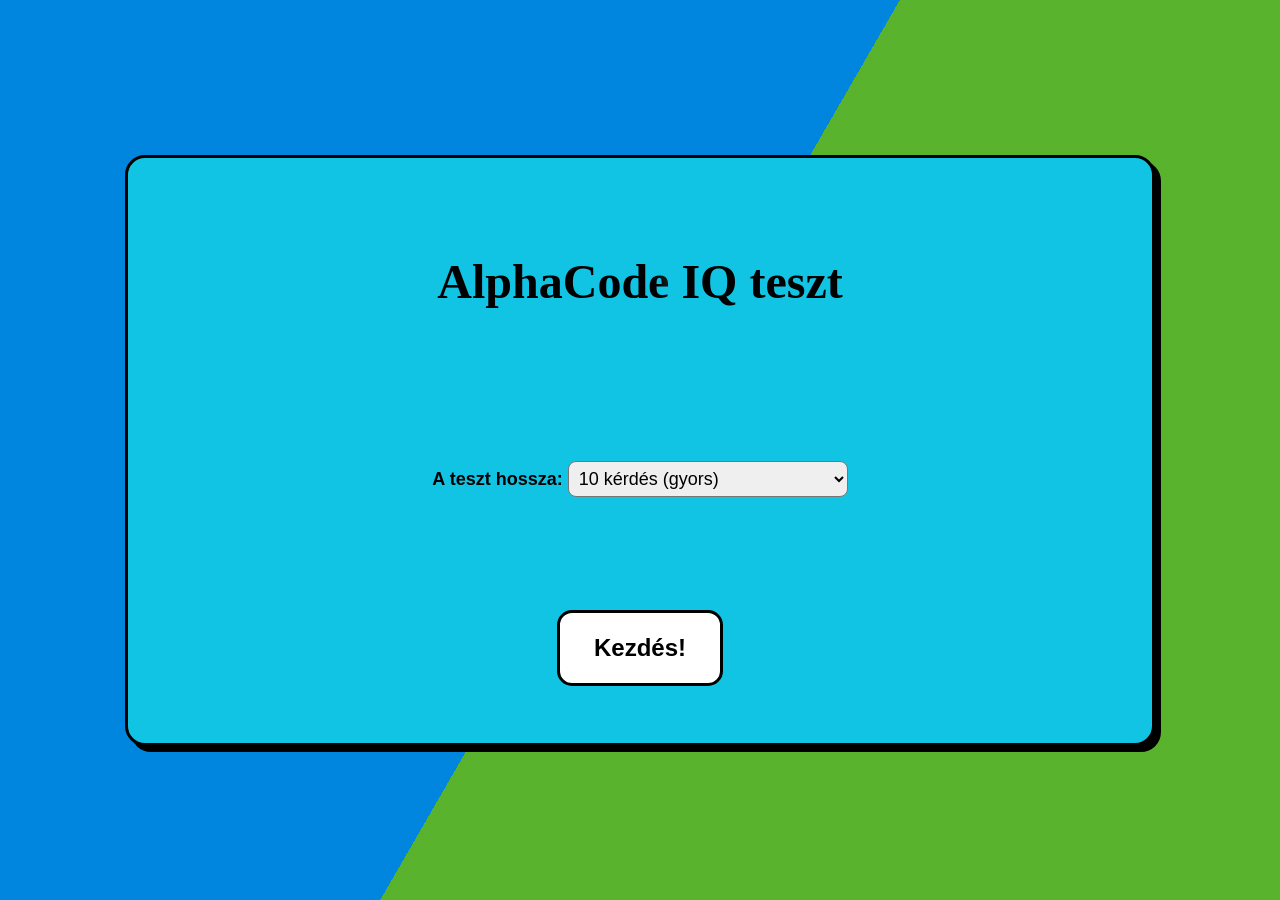
==== webpage/index.html @ 13d5aedf "restructurize" ====
<!DOCTYPE html>
<html lang="hu-HU">
<head>
    <meta charset="UTF-8">
    <base href="index.html">
    <meta name="viewport" content="width=device-width, initial-scale=1.0">
    <title>AlphaCode IQ teszt</title>
    <link rel="stylesheet" href="style/style.css">
    <link rel="stylesheet" href="style/background.css">
    <link rel="shortcut icon" href="pics/pfp.png" type="image/x-icon">
    <meta name="description" content="Vicces kvíz és IQ teszt az AlphaCode-tól">
    <meta name="keywords" content="kvíz, IQ teszt, AlphaCode, vicces, kérdések, kihívás">
    <meta name="author" content="Giczi Dániel">
    <meta property="og:title" content="AlphaCode IQ teszt">
    <meta property="og:description" content="IQ teszt az AlphaCode által">
    <meta property="og:type" content="website">
    <meta property="og:image" content="https://avatars.githubusercontent.com/u/230545579">
    <meta property="og:url" content="https://github.com/gicziunicorn/kviz">
    <meta name="robots" content="index">
    <script src="js/main.js"></script>
</head>

<body>
    <div class="bg"></div>
    <div class="bg bg2"></div>
    <div class="bg bg3"></div>

    <section id="kezdolap" style="display: block;">
        <main>
            <h1><a href="https://github.com/gicziunicorn/kviz/tree/main" target="_blank">AlphaCode</a> IQ teszt</h1>
            <label for="hossz">A teszt hossza:
                <select id="hossz">
                    <option value="10">10 kérdés (gyors)</option>
                    <option value="20">20 kérdés (közepes)</option>
                    <option value="0">MAXIMUM!!! (az összes kérdés)</option>
                </select>
            </label>
            <button id="start">Kezdés!</button>
        </main>
    </section>

    <section id="kviz" style="display:none;">
        <main>
            <h1><a href="https://github.com/gicziunicorn/kviz/tree/main" target="_blank">AlphaCode</a> IQ teszt</h1>
            <h2 id="kerdes"></h2>

            <div id="valaszok">
                <div class="valasz" role="button"></div>
                <div class="valasz" role="button"></div>
                <div class="valasz" role="button"></div>
            </div>
        </main>
    </section>

    <section id="eredmeny" style="display: none;">
        <main>
            <h1><a href="https://github.com/gicziunicorn/kviz/tree/main" target="_blank">AlphaCode</a> IQ teszt <span>Eredmény</span></h1>
            <p id="pont">0000</p>
        </main>
    </section>
</body>
</html>
---- webpage/style/style.css ----
* {
  /*cursor: url('https://cdn.cursors-4u.net/css-previews/animated-blue-pencil-ef95ca17-css.webp') 0 0, auto !important;*/
}
body {
  margin: 0;
  display: flex;
  justify-content: center;
  align-items: center;
  background-color: black;
  height: 100vh;
  width: 100vw;
  box-sizing: border-box;
}
main {
  width: 80vw;
  height: 65vh;
  background-color: #12c4e4;
  text-align: center;
  font-weight: bold;
  color: black;
  border: solid, black, 3px;
  border-radius: 20px;
  display: flex;
  flex-direction: column;
  justify-content: space-around;
  align-items: center;
  box-shadow: 6px 6px 0px 0px black;
  max-width: 1500px;
}

h1 {
  font-size: clamp(38px, 5vw, 48px);
  & a {
    color: transparent;
    text-decoration: none;
    background: linear-gradient(60deg, black 70%, #707070 80%, black 90%);
    background-clip: text;
    background-position: 60% 0%;
    background-size: 300% 100%;
    animation-name: glow;
    animation-duration: 10s;
    animation-iteration-count: infinite;
    animation-timing-function: cubic-bezier(0, 0.6, 0, 1);
    animation-delay: 2s;
  }
}
@keyframes glow {
  from {
    background-position-x: 0%;
  }
  to {
    background-position-x: 200%;
  }
}

@media screen and (width < 530px) {
  h1 a {
    display: block;
  }
}

#start {
  background-color: white;
  border: 3px solid black;
  border-radius: 15px;
  width: 160px;
  height: 70px;
  font-size: 24px;
  font-weight: bold;
  color: black;
  text-decoration: none;
  line-height: 70px;
  user-select: none;
  transition: 0.4s;
  padding: 0px;
  box-sizing: content-box;
  cursor: pointer;
}
#start:hover {
  transform: scale(1.2);
  box-shadow: 0px 0px 16px 14px #ffffff7a;
}

#kviz {
  display: none;
}

.kerdes {
  background-color: white;
  width: 90vw;
  height: 35vh;
  margin: auto;
  border: solid, black, 2px;
  border-radius: 15px;
  margin-top: 25px;
  font-weight: bold;
}
.valasz {
  background-color: white;
  border: solid, black, 2px;
  border-radius: 10px;
  width: 100%;
  padding: 30px 0;
  text-align: center;
  transition: 0.2s linear;
  display: flex;
  justify-content: center;
  align-items: center;
  font-size: 20px;
  font-family: Arial, Helvetica, sans-serif;
  cursor: pointer;
  user-select: none;
  &:hover {
    box-shadow: 0px 0px 4px 2px white;
    background-color: #ededed;
  }
}
#valaszok {
  display: grid;
  align-items: center;
  justify-items: center;
  grid-template-columns: 1fr 1fr 1fr;
  width: 100%;
  height: calc(29vh + 45px);
  gap: 50px;
  padding: 0 40px;
  box-sizing: border-box;
}
@media screen and (max-width: 1200px) {
  .valaszok {
    grid-template-columns: 1fr;
  }
}

#eredmeny>main {
  background-color: rgb(130, 130, 238);
  p {
    font-size: 30px;
  }
}

span {
  color: transparent;
  background: linear-gradient(65deg, red, orange, yellow, green, blue, purple);
  background-clip: text;
}



select {
  width: 280px;
  font-size: 18px;
  border-radius: 8px;
  padding: 6px;
}

label {
  font-size: 18px;
  font-family: sans-serif;
}
---- webpage/style/background.css ----
.bg {
    animation:slide 3s ease-in-out infinite alternate;
    background-image: linear-gradient(-60deg, #6c3 50%, #09f 50%);
    bottom:0;
    left:-50%;
    opacity:.5;
    position:fixed;
    right:-50%;
    top:0;
    z-index:-1;
}

.bg2 {
    animation-direction:alternate-reverse;
    animation-duration:4s;
}

.bg3 {
    animation-duration:5s;
}

@keyframes slide {
    0% {
        transform:translateX(-25%);
    }
    100% {
        transform:translateX(25%);
    }
}
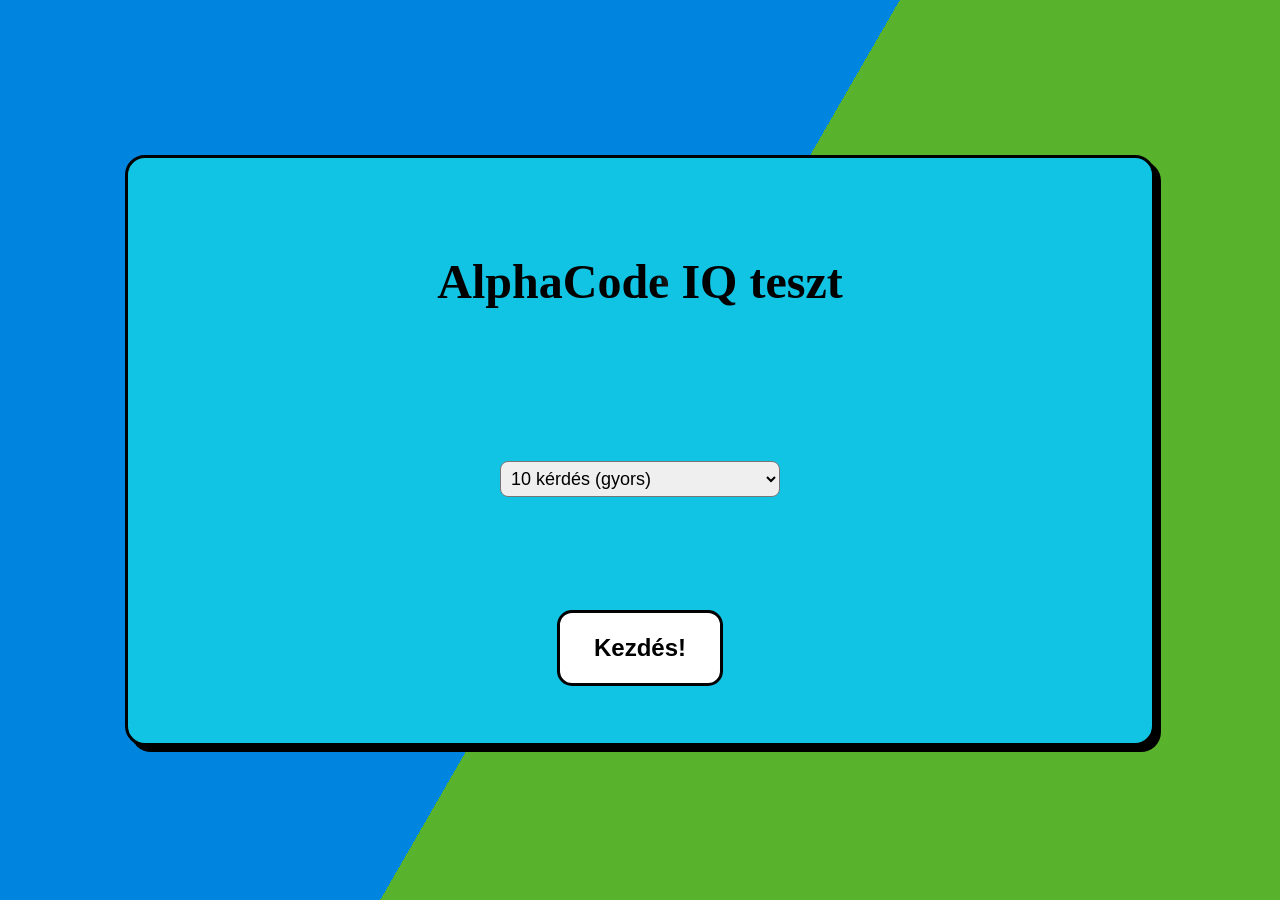
==== commit 43744a2f: "accessibility" ====
--- a/webpage/index.html
+++ b/webpage/index.html
@@ -17,7 +17,7 @@
     <meta property="og:image" content="https://avatars.githubusercontent.com/u/230545579">
     <meta property="og:url" content="https://github.com/gicziunicorn/kviz">
     <meta name="robots" content="index">
-    <script src="js/main.js"></script>
+    <script src="js/main.js" defer></script>
 </head>
 
 <body>
@@ -25,10 +25,10 @@
     <div class="bg bg2"></div>
     <div class="bg bg3"></div>
 
-    <section id="kezdolap" style="display: block;">
+    <section id="kezdolap">
         <main>
-            <h1><a href="https://github.com/gicziunicorn/kviz/tree/main" target="_blank">AlphaCode</a> IQ teszt</h1>
-            <label for="hossz">A teszt hossza:
+            <h1><a href="https://github.com/gicziunicorn/kviz/tree/main" target="_blank" tabindex="-1">AlphaCode</a> IQ teszt</h1>
+            <label for="hossz">
                 <select id="hossz">
                     <option value="10">10 kérdés (gyors)</option>
                     <option value="20">20 kérdés (közepes)</option>
@@ -39,23 +39,23 @@
         </main>
     </section>
 
-    <section id="kviz" style="display:none;">
+    <section id="kviz" class="hidden">
         <main>
-            <h1><a href="https://github.com/gicziunicorn/kviz/tree/main" target="_blank">AlphaCode</a> IQ teszt</h1>
-            <h2 id="kerdes"></h2>
+            <h1><a href="https://github.com/gicziunicorn/kviz/tree/main" target="_blank" tabindex="-1">AlphaCode</a> IQ teszt</h1>
+            <h2 id="kerdes" aria-live="polite" tabindex="-1">Kérdés betöltése...</h2>
 
             <div id="valaszok">
-                <div class="valasz" role="button"></div>
-                <div class="valasz" role="button"></div>
-                <div class="valasz" role="button"></div>
+                <button class="valasz" role="button">1. válasz</button>
+                <button class="valasz" role="button">2. válasz</button>
+                <button class="valasz" role="button">3. válasz</button>
             </div>
         </main>
     </section>
 
-    <section id="eredmeny" style="display: none;">
+    <section id="eredmeny" class="hidden">
         <main>
-            <h1><a href="https://github.com/gicziunicorn/kviz/tree/main" target="_blank">AlphaCode</a> IQ teszt <span>Eredmény</span></h1>
-            <p id="pont">0000</p>
+            <h1><a href="https://github.com/gicziunicorn/kviz/tree/main" target="_blank" tabindex="-1">AlphaCode</a> IQ teszt <span>Eredmény</span></h1>
+            <p id="pont" aria-label="pontszám" aria-live="polite" tabindex=""></p>
         </main>
     </section>
 </body>
--- a/webpage/style/style.css
+++ b/webpage/style/style.css
@@ -1,6 +1,6 @@
-* {
-  /*cursor: url('https://cdn.cursors-4u.net/css-previews/animated-blue-pencil-ef95ca17-css.webp') 0 0, auto !important;*/
-}
+/** {
+  cursor: url('https://cdn.cursors-4u.net/css-previews/animated-blue-pencil-ef95ca17-css.webp') 0 0, auto !important;
+}*/
 body {
   margin: 0;
   display: flex;
@@ -81,10 +81,6 @@
   box-shadow: 0px 0px 16px 14px #ffffff7a;
 }
 
-#kviz {
-  display: none;
-}
-
 .kerdes {
   background-color: white;
   width: 90vw;
@@ -123,12 +119,17 @@
   width: 100%;
   height: calc(29vh + 45px);
   gap: 50px;
-  padding: 0 40px;
+  padding: 20px 40px;
   box-sizing: border-box;
 }
 @media screen and (max-width: 1200px) {
-  .valaszok {
+  #valaszok {
     grid-template-columns: 1fr;
+    gap: 0;
+  }
+  .valasz {
+    padding: 16px;
+    font-size: 16px;
   }
 }
 
@@ -157,4 +158,8 @@
 label {
   font-size: 18px;
   font-family: sans-serif;
+}
+
+.hidden {
+  display: none !important;
 }
